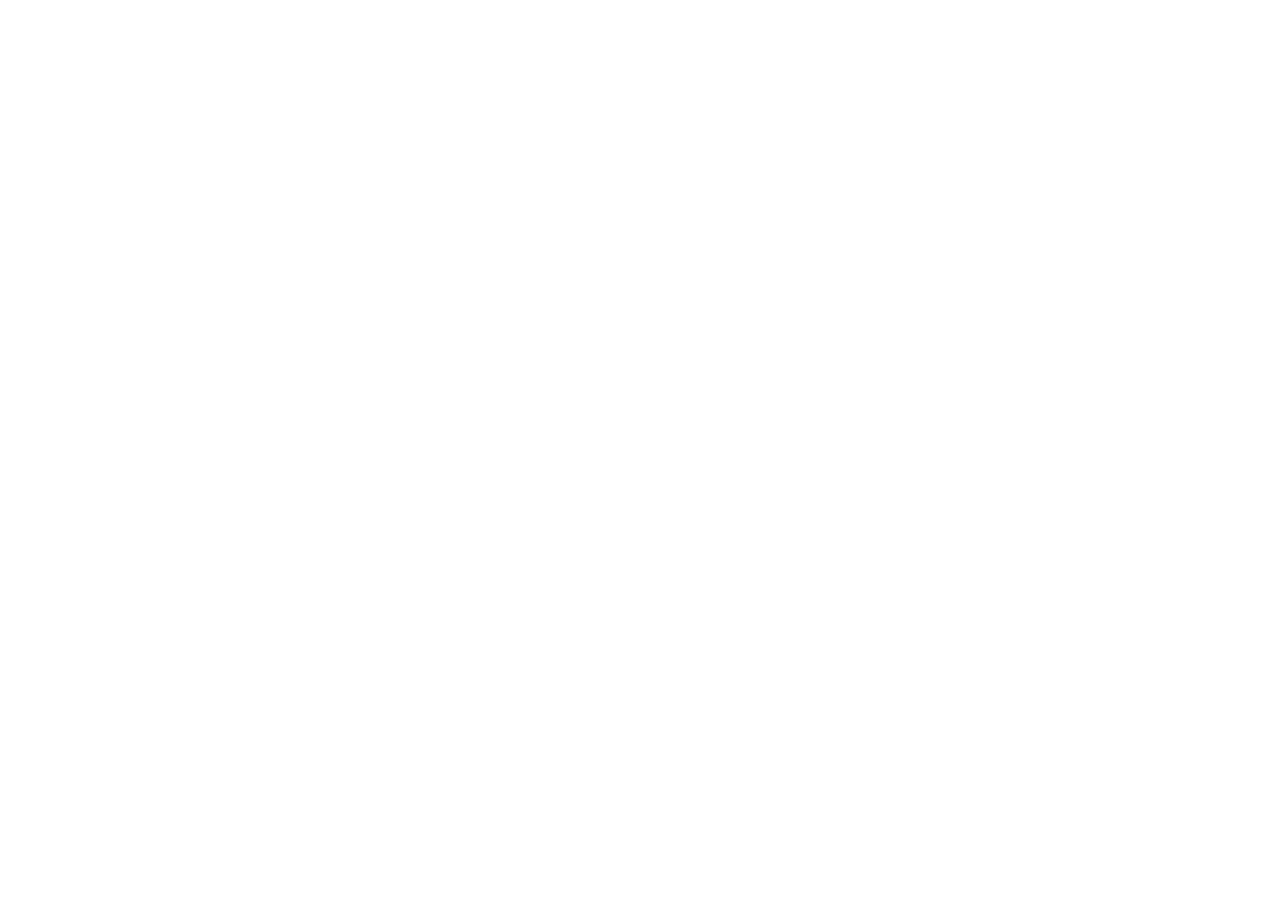
==== index.html @ cbe6275e "Tutorial d3js" ====
<!DOCTYPE html>
<meta charset="utf-8">
<style>

.link {
  stroke: #000;
  stroke-width: 0.5px;
}

.node {
  fill: #ccc;
  stroke: #000;
}

</style>
<body>
<script src="http://d3js.org/d3.v3.min.js"></script>
<script>

var nodesize = 1;
var totEdges = 4;

var graph = {
  nodes: d3.range(100).map(Object),
  links: [
    {source:  0, target:  1},
    {source:  1, target:  2},
    {source:  2, target:  0},
    {source:  1, target:  3},
    {source:  3, target:  2},
    {source:  3, target:  4},
    {source:  4, target:  5},
    {source:  5, target:  6},
    {source:  5, target:  7},
    {source:  6, target:  7},
    {source:  6, target:  8},
    {source:  7, target:  8},
    {source:  9, target:  4},
    {source:  9, target: 11},
    {source:  9, target: 10},
    {source: 10, target: 11},
    {source: 11, target: 12},
    {source: 12, target: 10}
  ]
};


var l = [];
for(var i=2; i<totEdges; i++) {
	l.push( {"source": i, "target": i-1} );
}


graph.links = l;

var width = 960,
    height = 500;

var svg = d3.select("body").append("svg")
    .attr("width", width)
    .attr("height", height);

var force = d3.layout.force()
    .nodes(graph.nodes)
    .links(graph.links)
    .size([width, height])
    // .charge(-200)
    .on("tick", tick)
    .start();

var link = svg.selectAll(".link")
   .data(graph.links)
 .enter().append("line")
   .attr("class", "link");

var node = svg.selectAll(".node")
   .data(graph.nodes)
 .enter().append("circle")
   .attr("class", "node")
   .attr("r", nodesize);

function tick() {
  link.attr("x1", function(d) { return d.source.x; })
      .attr("y1", function(d) { return d.source.y; })
      .attr("x2", function(d) { return d.target.x; })
      .attr("y2", function(d) { return d.target.y; });

  node.attr("cx", function(d) { return d.x; })
      .attr("cy", function(d) { return d.y; });
}

</script>
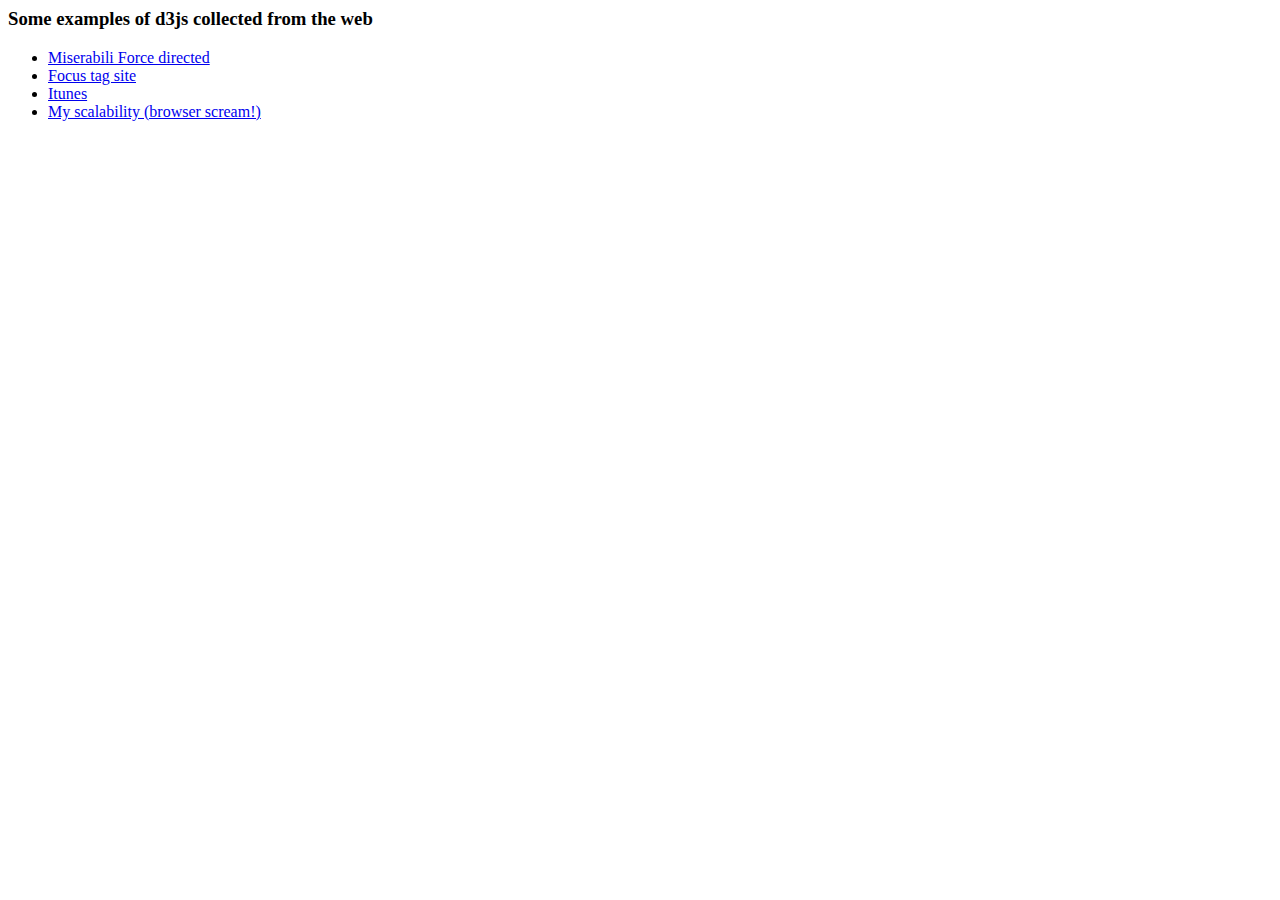
==== commit 95bc3ca4: "Added itunes network" ====
--- a/index.html
+++ b/index.html
@@ -1,92 +1,18 @@
-<!DOCTYPE html>
-<meta charset="utf-8">
-<style>
+<html>
+<head>
+	<title>D3js example collections</title>
+</head>
 
-.link {
-  stroke: #000;
-  stroke-width: 0.5px;
-}
+<body>
+	<h3>Some examples of d3js collected from the web</h3>
+	
+	<ul>
+		<li><a href="miserabili/miserabili.html">Miserabili Force directed</a></li>
+		<li><a href="focustagsite/d3nodefocustagsite.html">Focus tag site</a></li>
+		<li><a href="itunes">Itunes</a></li>
+		<li><a href="scalability/scalability.html">My scalability (browser scream!)</a></li>
+	</ul>
+	
+</body>
 
-.node {
-  fill: #ccc;
-  stroke: #000;
-}
-
-</style>
-<body>
-<script src="http://d3js.org/d3.v3.min.js"></script>
-<script>
-
-var nodesize = 1;
-var totEdges = 4;
-
-var graph = {
-  nodes: d3.range(100).map(Object),
-  links: [
-    {source:  0, target:  1},
-    {source:  1, target:  2},
-    {source:  2, target:  0},
-    {source:  1, target:  3},
-    {source:  3, target:  2},
-    {source:  3, target:  4},
-    {source:  4, target:  5},
-    {source:  5, target:  6},
-    {source:  5, target:  7},
-    {source:  6, target:  7},
-    {source:  6, target:  8},
-    {source:  7, target:  8},
-    {source:  9, target:  4},
-    {source:  9, target: 11},
-    {source:  9, target: 10},
-    {source: 10, target: 11},
-    {source: 11, target: 12},
-    {source: 12, target: 10}
-  ]
-};
-
-
-var l = [];
-for(var i=2; i<totEdges; i++) {
-	l.push( {"source": i, "target": i-1} );
-}
-
-
-graph.links = l;
-
-var width = 960,
-    height = 500;
-
-var svg = d3.select("body").append("svg")
-    .attr("width", width)
-    .attr("height", height);
-
-var force = d3.layout.force()
-    .nodes(graph.nodes)
-    .links(graph.links)
-    .size([width, height])
-    // .charge(-200)
-    .on("tick", tick)
-    .start();
-
-var link = svg.selectAll(".link")
-   .data(graph.links)
- .enter().append("line")
-   .attr("class", "link");
-
-var node = svg.selectAll(".node")
-   .data(graph.nodes)
- .enter().append("circle")
-   .attr("class", "node")
-   .attr("r", nodesize);
-
-function tick() {
-  link.attr("x1", function(d) { return d.source.x; })
-      .attr("y1", function(d) { return d.source.y; })
-      .attr("x2", function(d) { return d.target.x; })
-      .attr("y2", function(d) { return d.target.y; });
-
-  node.attr("cx", function(d) { return d.x; })
-      .attr("cy", function(d) { return d.y; });
-}
-
-</script>+</html>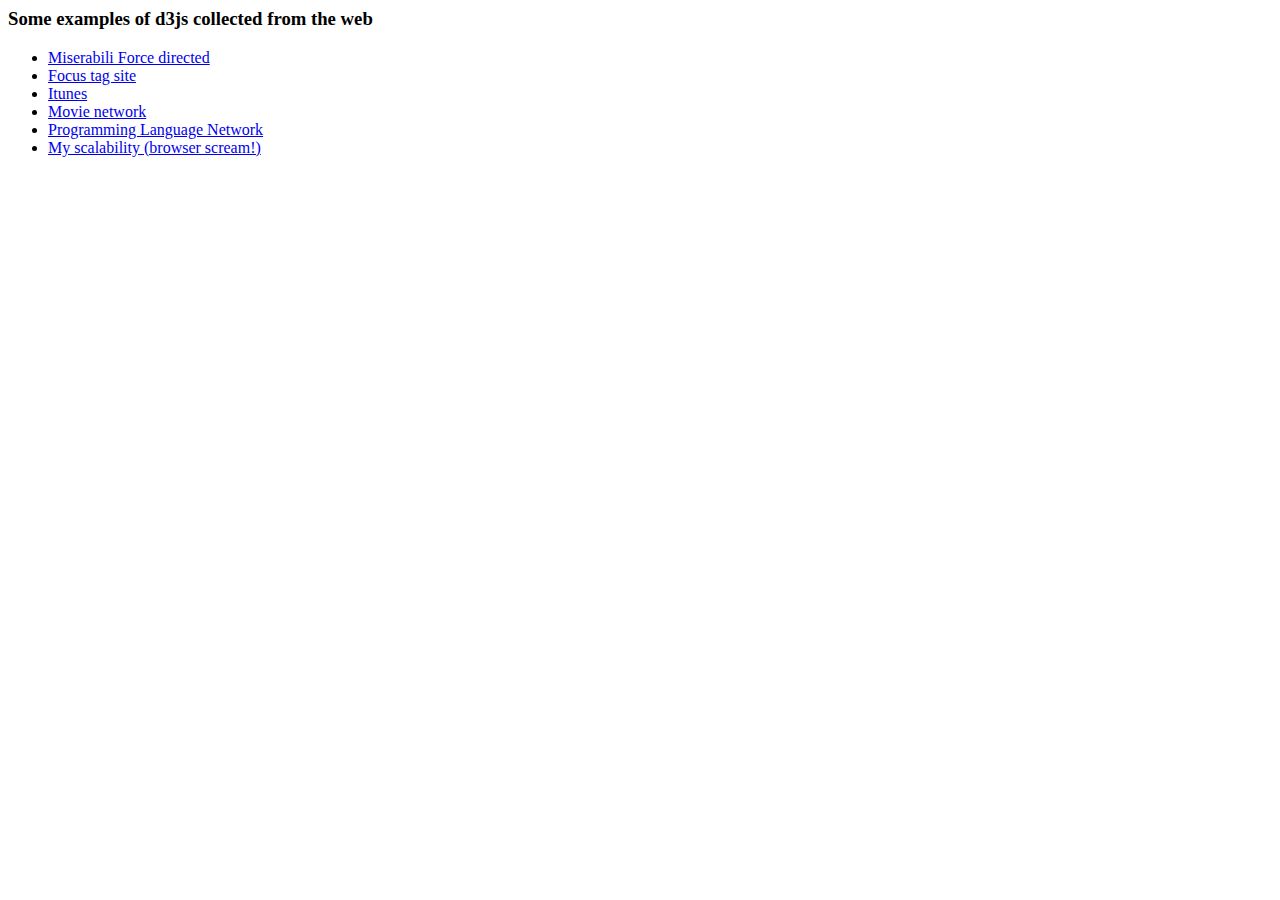
==== commit 1ab3b346: "Starting learning" ====
--- a/index.html
+++ b/index.html
@@ -10,6 +10,8 @@
 		<li><a href="miserabili/miserabili.html">Miserabili Force directed</a></li>
 		<li><a href="focustagsite/d3nodefocustagsite.html">Focus tag site</a></li>
 		<li><a href="itunes">Itunes</a></li>
+		<li><a href="movies">Movie network</a></li>
+		<li><a href="programmingLanguages">Programming Language Network</a></li>
 		<li><a href="scalability/scalability.html">My scalability (browser scream!)</a></li>
 	</ul>
 	
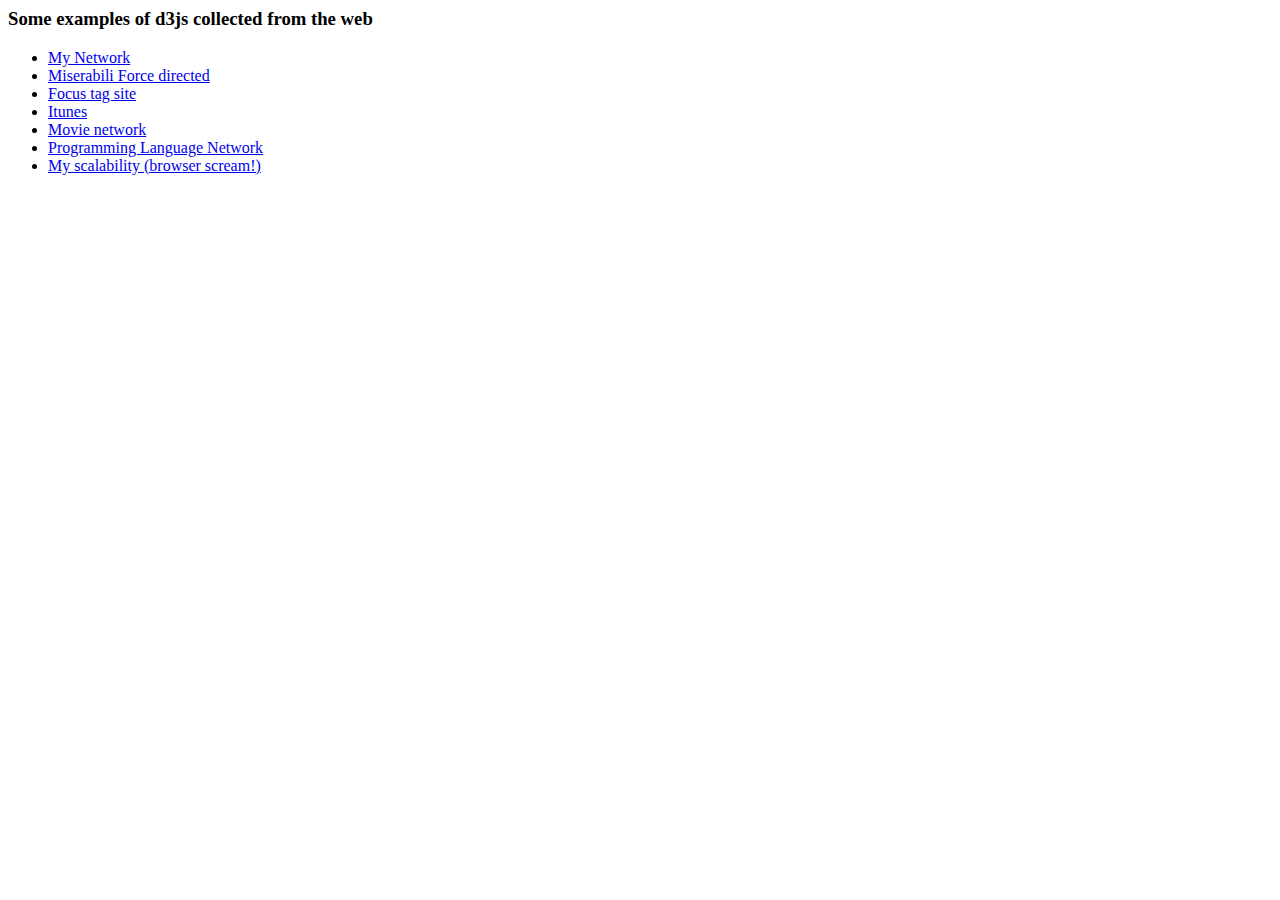
==== commit ecd165c0: "Customizing" ====
--- a/index.html
+++ b/index.html
@@ -7,6 +7,7 @@
 	<h3>Some examples of d3js collected from the web</h3>
 	
 	<ul>
+		<li><a href="mynetwork/index.html">My Network</a></li>
 		<li><a href="miserabili/miserabili.html">Miserabili Force directed</a></li>
 		<li><a href="focustagsite/d3nodefocustagsite.html">Focus tag site</a></li>
 		<li><a href="itunes">Itunes</a></li>
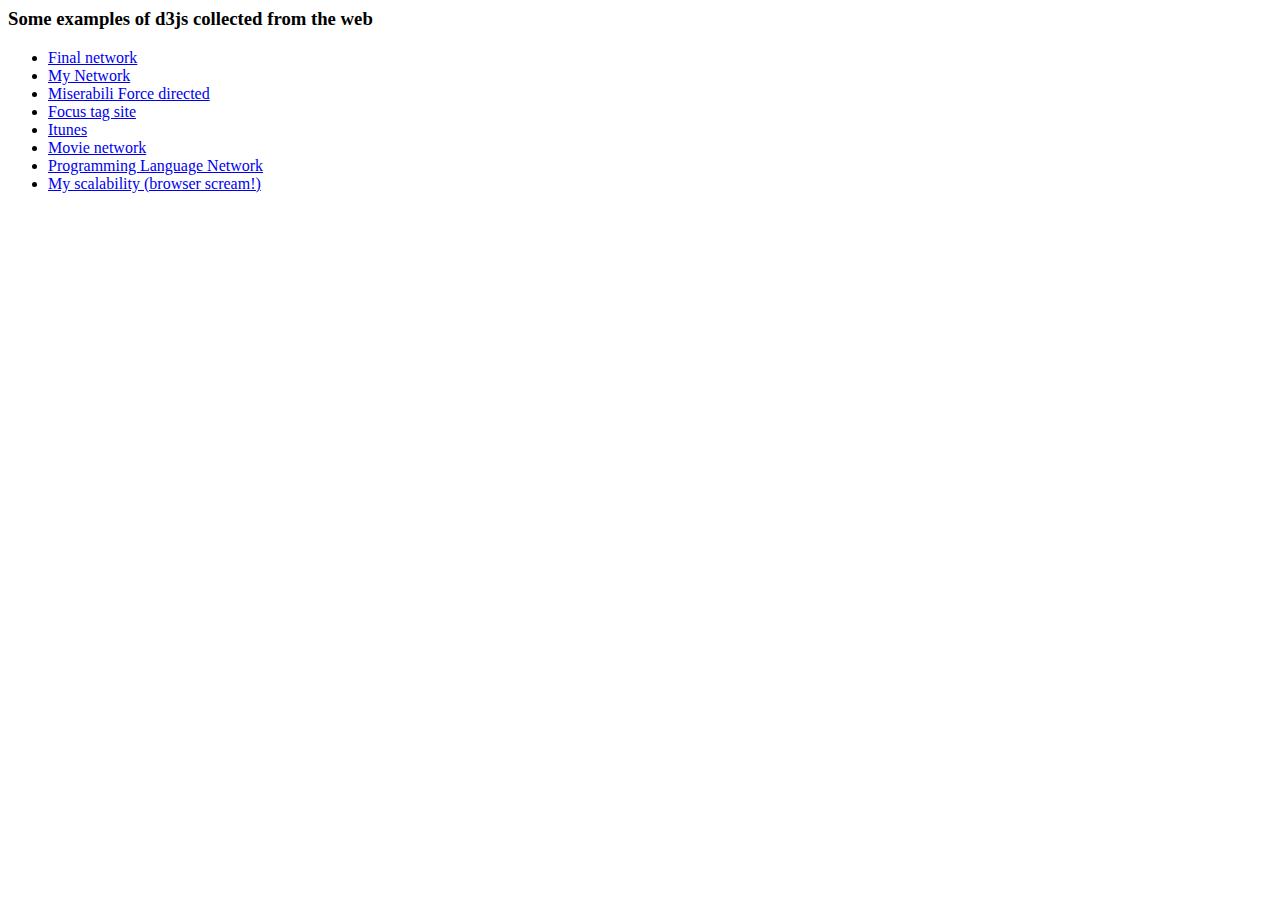
==== commit 5bfb6e7a: "Started final" ====
--- a/index.html
+++ b/index.html
@@ -7,6 +7,7 @@
 	<h3>Some examples of d3js collected from the web</h3>
 	
 	<ul>
+		<li><a href="final/index.html">Final network</a>
 		<li><a href="mynetwork/index.html">My Network</a></li>
 		<li><a href="miserabili/miserabili.html">Miserabili Force directed</a></li>
 		<li><a href="focustagsite/d3nodefocustagsite.html">Focus tag site</a></li>
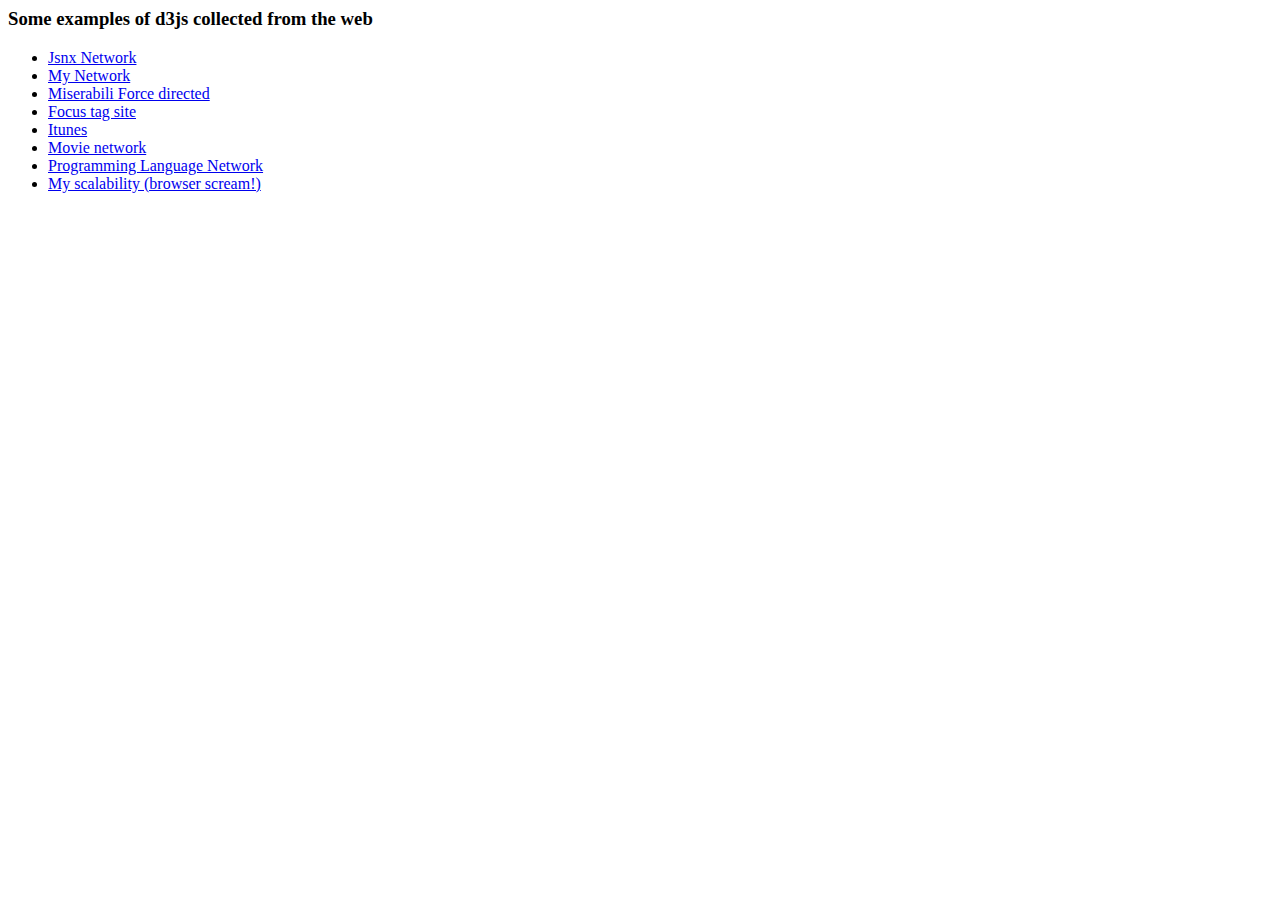
==== commit 9f577c39: "Studying jsnx Network Graph" ====
--- a/index.html
+++ b/index.html
@@ -7,7 +7,7 @@
 	<h3>Some examples of d3js collected from the web</h3>
 	
 	<ul>
-		<li><a href="final/index.html">Final network</a>
+		<li><a href="jsnxnet/index.html">Jsnx Network</a></li>
 		<li><a href="mynetwork/index.html">My Network</a></li>
 		<li><a href="miserabili/miserabili.html">Miserabili Force directed</a></li>
 		<li><a href="focustagsite/d3nodefocustagsite.html">Focus tag site</a></li>
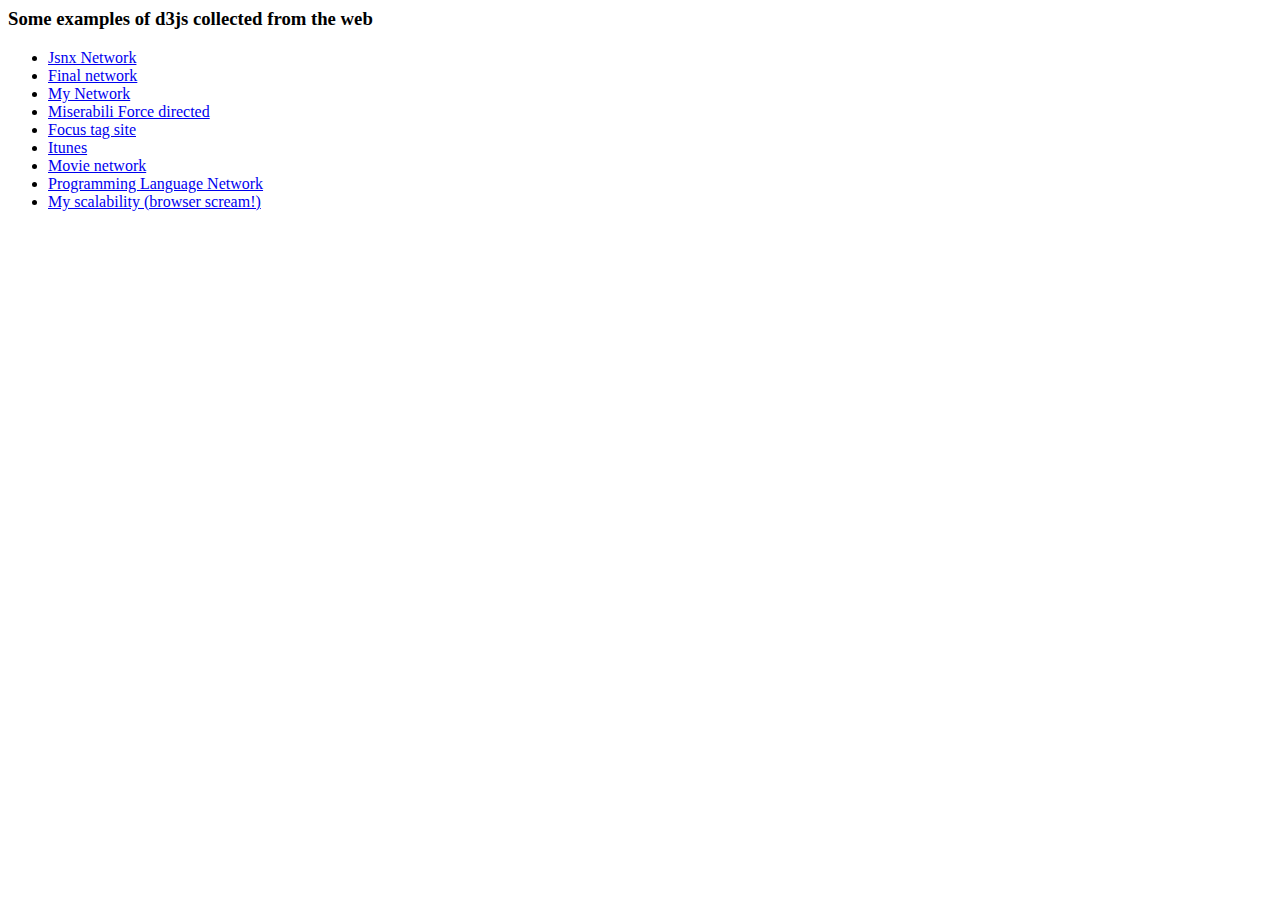
==== commit dc79ab8b: "Merge branch 'master' of https://github.com/besil/D3jsTutorial" ====
--- a/index.html
+++ b/index.html
@@ -8,6 +8,7 @@
 	
 	<ul>
 		<li><a href="jsnxnet/index.html">Jsnx Network</a></li>
+		<li><a href="final/index.html">Final network</a>
 		<li><a href="mynetwork/index.html">My Network</a></li>
 		<li><a href="miserabili/miserabili.html">Miserabili Force directed</a></li>
 		<li><a href="focustagsite/d3nodefocustagsite.html">Focus tag site</a></li>
@@ -19,4 +20,4 @@
 	
 </body>
 
-</html>+</html>
